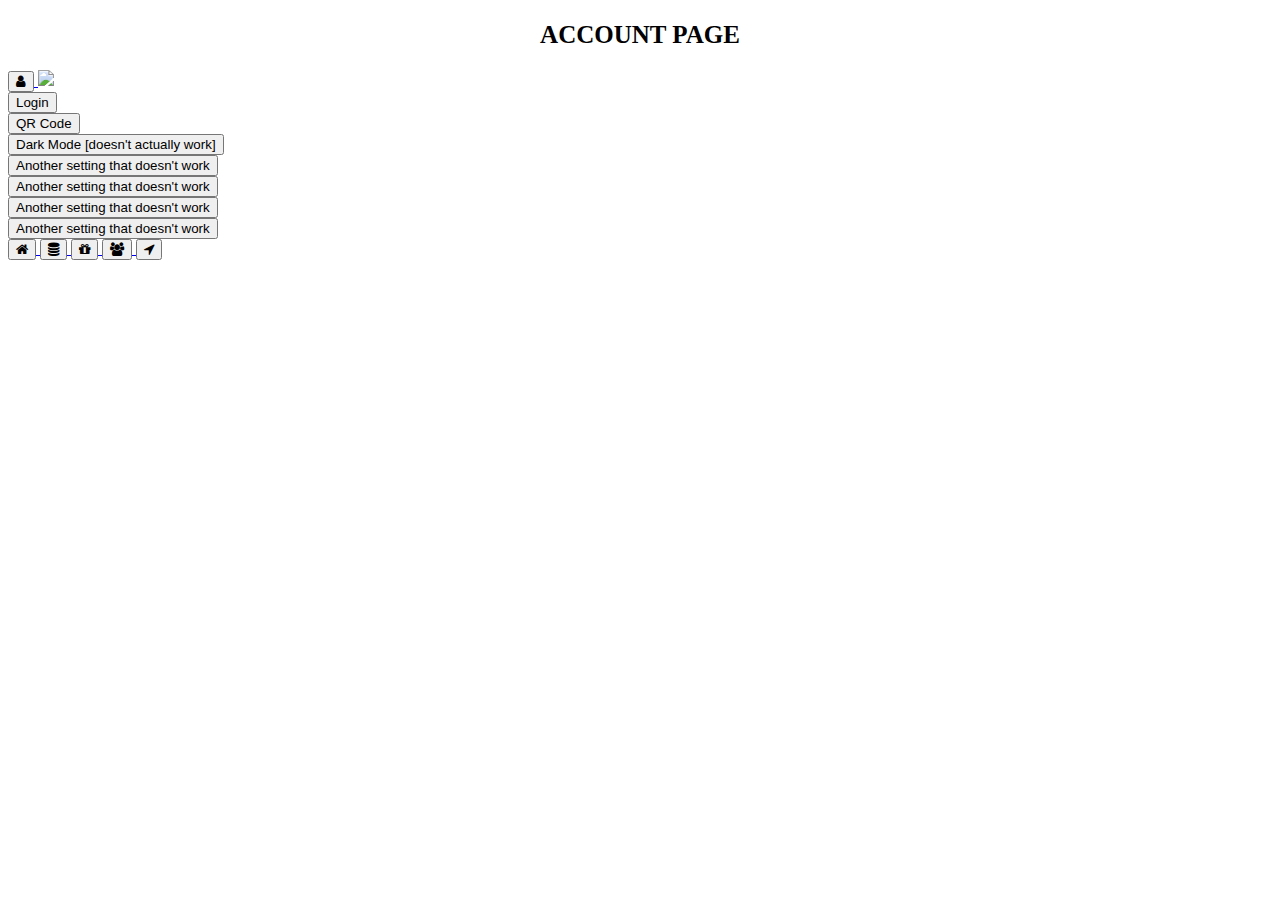
==== account.html @ 752d8902 "added the main components of the account page, and linked the login and qr code pages to it (althoug" ====
<!DOCTYPE html>
<html>
  <head>
    <link rel="stylesheet" href="https://cdnjs.cloudflare.com/ajax/libs/font-awesome/4.7.0/css/font-awesome.min.css">
    <meta charset="utf-8">
    <meta name="viewport" content="width=device-width">
    <h2 title id = "title"> ACCOUNT PAGE </title></h2>
    <link href="style.css" rel="stylesheet" type="text/css" />
  </head>
  <body>
<a href="account.html">
<button class = "button" id= "user">
  <i class="fa fa-user"></i>
</button>
</a>

<img id='corner' src='./images/account_image.png', width='200'>
<br>
<a href='./login.html'>
    <button class='button' id='setting'>Login</button>
</a>
<br>
<a href='./qr_code.html'>
    <button class='button' id='setting'>QR Code</button>
</a>
<br>
<button class='button' id='setting'>Dark Mode [doesn't actually work]</button>
<br>
<button class='button' id='setting'>Another setting that doesn't work</button>
<br>
<button class='button' id='setting'>Another setting that doesn't work</button>
<br>
<button class='button' id='setting'>Another setting that doesn't work</button>
<br>
<button class='button' id='setting'>Another setting that doesn't work</button>
<br>

<a href="home.html">
<button class = "button" id= "home">
  <i class="fa fa-home"></i>
</button>
</a>

<a href="statistics.html">
<button class = "button" id= "stats">
  <i class="fa fa-database"></i>
</button>
</a>

<a href="rewards.html">
<button class = "button" id= "reward">
  <i class="fa fa-gift"></i>
</button>
</a>

<a href="refer_a_friend.html">
<button class = "button" id= "referral">
  <i class="fa fa-users"></i>
</button>
</a>

<a href="locations.html">
<button class = "button" id= "location">
  <i class="fa fa-location-arrow"></i>
</button>
</a>
  </body>
</html>
---- style.css ----
title{
  color: greenyellow;
  text-align: center;
  font-size: 50px;
  font-family:Verdana, Geneva, Tahoma, sans-serif;
}
body{
    background: #FFFFFF
  }
  h2{
    color:black;
    font-size:25px;
    text-align: center;
  font-family: 'Merriweather', serif;
  }
  p{
    color:#11450f;
    font-size:23px;
    font-family: 'Cormorant Garamond', serif;
    }
img{
    width: 450px;
    text-align: center;
}

#highlight{
    color:aqua;
    font-size: 25px;
    text-align: center;
    font-family:Arial, Helvetica, sans-serif
}
#func{
  color: navajowhite;
  text-align:right;
}
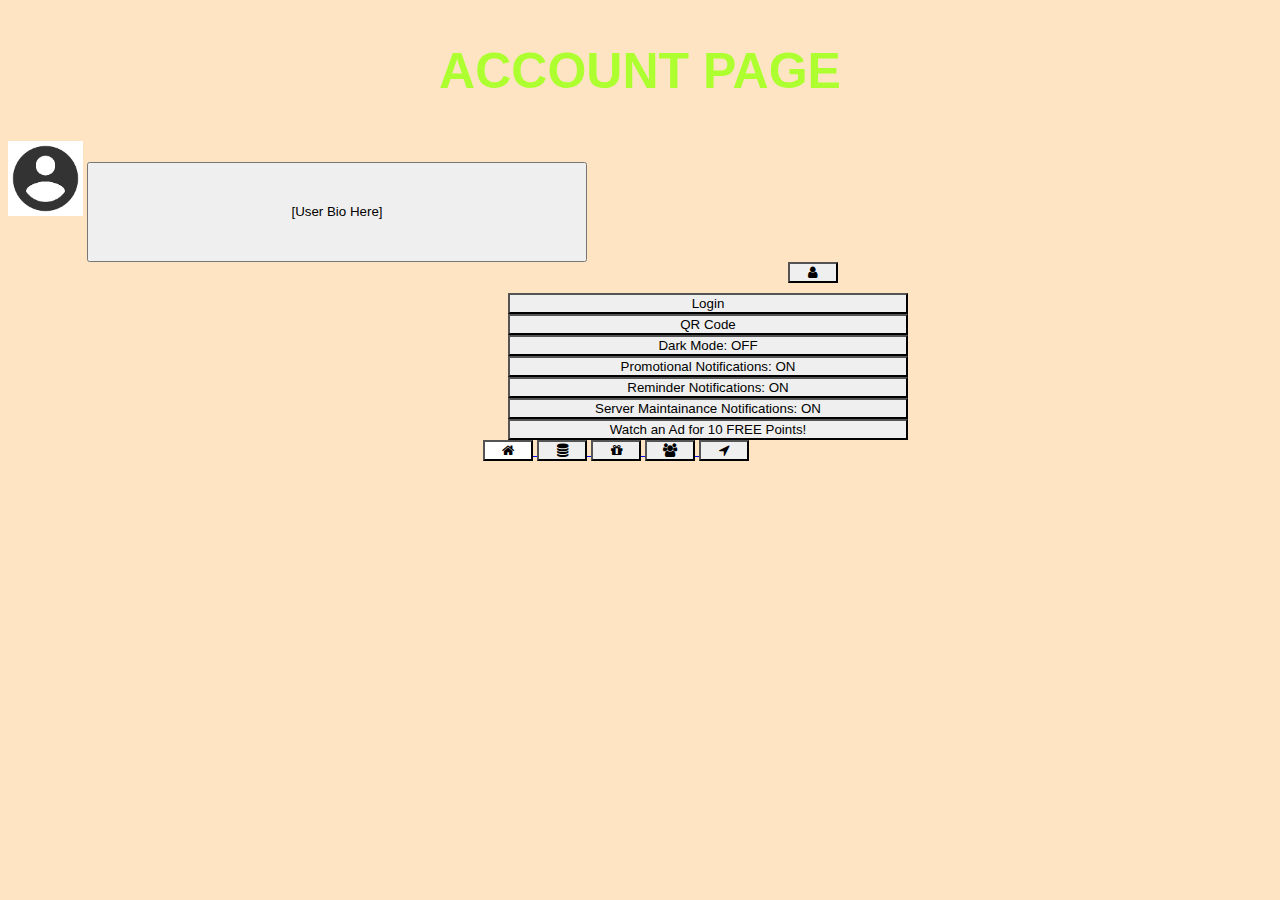
==== commit 7ed41f43: "updated rewards file name" ====
--- a/account.html
+++ b/account.html
@@ -8,13 +8,16 @@
     <link href="style.css" rel="stylesheet" type="text/css" />
   </head>
   <body>
+
+
+<img id='corner' src='./images/account_image.png'>
+<button style='height: 100px; width: 500px;'>[User Bio Here]</button>
+
 <a href="account.html">
 <button class = "button" id= "user">
-  <i class="fa fa-user"></i>
+    <i class="fa fa-user"></i>
 </button>
 </a>
-
-<img id='corner' src='./images/account_image.png', width='200'>
 <br>
 <a href='./login.html'>
     <button class='button' id='setting'>Login</button>
@@ -24,15 +27,15 @@
     <button class='button' id='setting'>QR Code</button>
 </a>
 <br>
-<button class='button' id='setting'>Dark Mode [doesn't actually work]</button>
+<button class='button' id='setting'>Dark Mode: OFF</button>
 <br>
-<button class='button' id='setting'>Another setting that doesn't work</button>
+<button class='button' id='setting'>Promotional Notifications: ON</button>
 <br>
-<button class='button' id='setting'>Another setting that doesn't work</button>
+<button class='button' id='setting'>Reminder Notifications: ON</button>
 <br>
-<button class='button' id='setting'>Another setting that doesn't work</button>
+<button class='button' id='setting'>Server Maintainance Notifications: ON</button>
 <br>
-<button class='button' id='setting'>Another setting that doesn't work</button>
+<button class='button' id='setting'>Watch an Ad for 10 FREE Points!</button>
 <br>
 
 <a href="home.html">
@@ -47,7 +50,7 @@
 </button>
 </a>
 
-<a href="rewards.html">
+<a href="redeem_rewards.html">
 <button class = "button" id= "reward">
   <i class="fa fa-gift"></i>
 </button>
@@ -65,4 +68,4 @@
 </button>
 </a>
   </body>
-</html>+</html>
--- a/style.css
+++ b/style.css
@@ -1,11 +1,12 @@
-title{
+
+#title{
   color: greenyellow;
   text-align: center;
   font-size: 50px;
   font-family:Verdana, Geneva, Tahoma, sans-serif;
 }
 body{
-    background: #FFFFFF
+    background: bisque
   }
   h2{
     color:black;
@@ -18,18 +19,110 @@
     font-size:23px;
     font-family: 'Cormorant Garamond', serif;
     }
-img{
-    width: 450px;
-    text-align: center;
+
+#page{
+  text-align: center;
+  color: black;
+  background-position: center;
+  position: absolute;
+  margin-left:575px;
+}
+#wrapper{
+display: grid;
+grid-template-columns: 1fr 1fr 1fr 1fr 1fr 1fr;
+grid-template-rows: 100px 100px 100px 100px 100px;
+grid-gap: 150px
 }
 
+#Size{
+width: 500px;
+grid-column-start:3;
+grid-column-end:5;
+grid-row-start:1;
+grid-row-end:2;
+}
+img{
+  width: 455px;
+}
+#image{
+  margin-left: 375px
+}
 #highlight{
     color:aqua;
-    font-size: 25px;
+    font-size: 20px;
     text-align: center;
     font-family:Arial, Helvetica, sans-serif
 }
 #func{
   color: navajowhite;
   text-align:right;
+}
+#size{
+  margin-left: 380px;
+}
+.button{
+  width: 50px;
+  background-size: 50px;
+}
+#user{
+margin-left: 780px;
+margin-bottom: 10px;
+}
+#home{
+  margin-left: 475px;
+}
+.button:hover {
+  background: yellow;
+}
+#home{
+  background: white;
+}
+
+#OT{
+  font-size: 50px; 
+  color: whitesmoke;
+  text-align: center;
+  font-family: 'Lobster', cursive;
+}
+#intro{
+ font-size: 25px; 
+  color: whitesmoke;
+  background: transparent;
+  text-align: center;
+  font-family: 'Lobster', cursive;
+}
+
+#username{
+  padding-top: 7px;
+  padding-bottom: 10px;
+  padding-right: 70px;
+  margin-bottom: 10px;
+}
+#password{
+  padding-top: 7px;
+  padding-bottom: 10px;
+  padding-right: 70px;
+  margin-bottom: 10px;
+}
+
+#corner{
+  width: 75px;
+}
+#setting{
+  margin-left: 500px;
+  width: 400px;
+}
+
+
+.form-floating mb-3{
+    text-align: center
+  }
+.form-floating{
+  text-align: center
+}
+#reward{
+  text-align: center;
+}
+#redeem{
+  text-align:right;
 }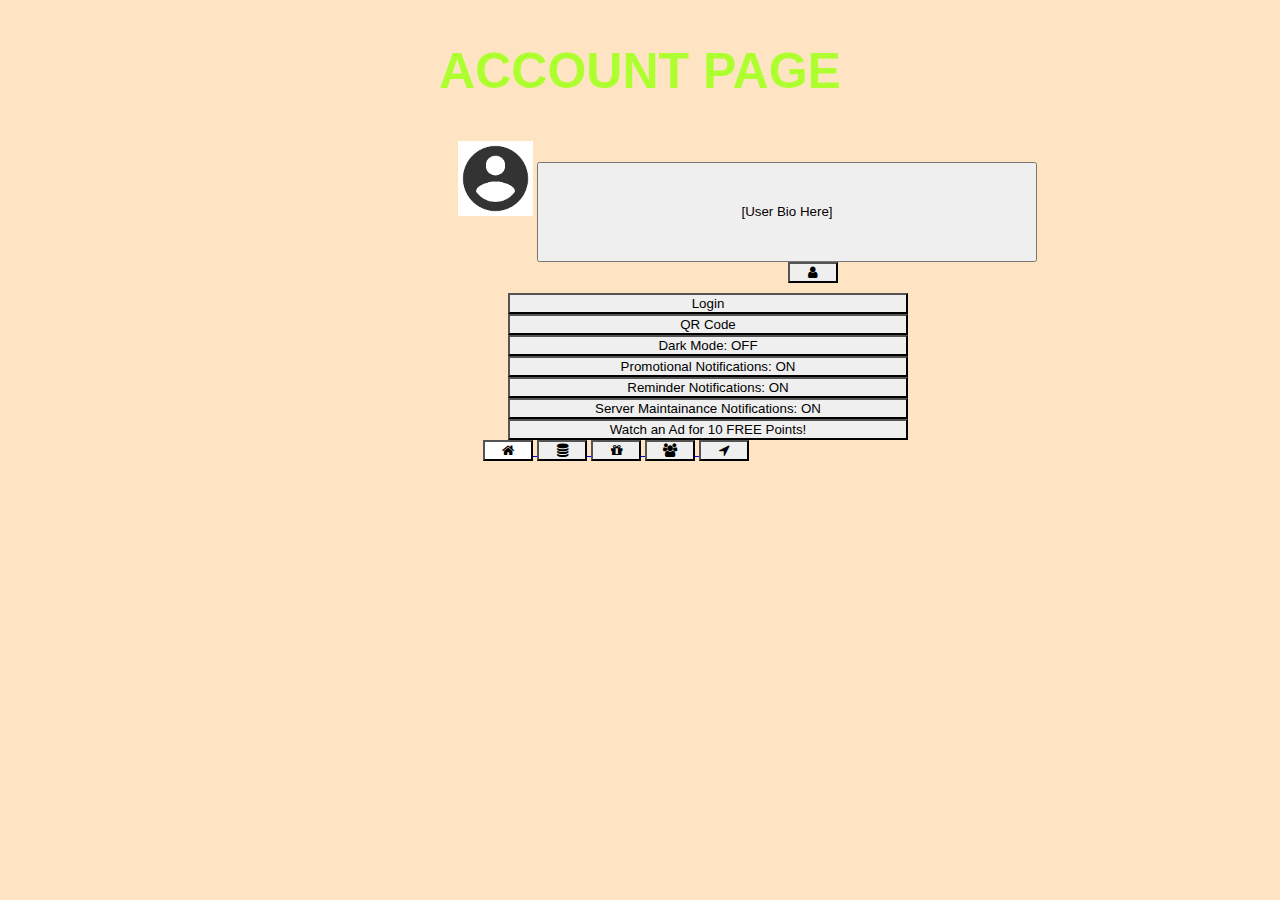
==== commit 79c1d2d9: "redeem" ====
--- a/account.html
+++ b/account.html
@@ -4,7 +4,7 @@
     <link rel="stylesheet" href="https://cdnjs.cloudflare.com/ajax/libs/font-awesome/4.7.0/css/font-awesome.min.css">
     <meta charset="utf-8">
     <meta name="viewport" content="width=device-width">
-    <h2 title id = "title"> ACCOUNT PAGE </title></h2>
+    <h2 title id = "title">ACCOUNT PAGE </title></h2>
     <link href="style.css" rel="stylesheet" type="text/css" />
   </head>
   <body>
--- a/style.css
+++ b/style.css
@@ -104,15 +104,14 @@
   padding-right: 70px;
   margin-bottom: 10px;
 }
-
 #corner{
   width: 75px;
+  margin-left: 450px;
 }
 #setting{
   margin-left: 500px;
   width: 400px;
 }
-
 
 .form-floating mb-3{
     text-align: center
@@ -120,9 +119,7 @@
 .form-floating{
   text-align: center
 }
-#reward{
-  text-align: center;
+
+#Locate{
+size: 500px;
 }
-#redeem{
-  text-align:right;
-}